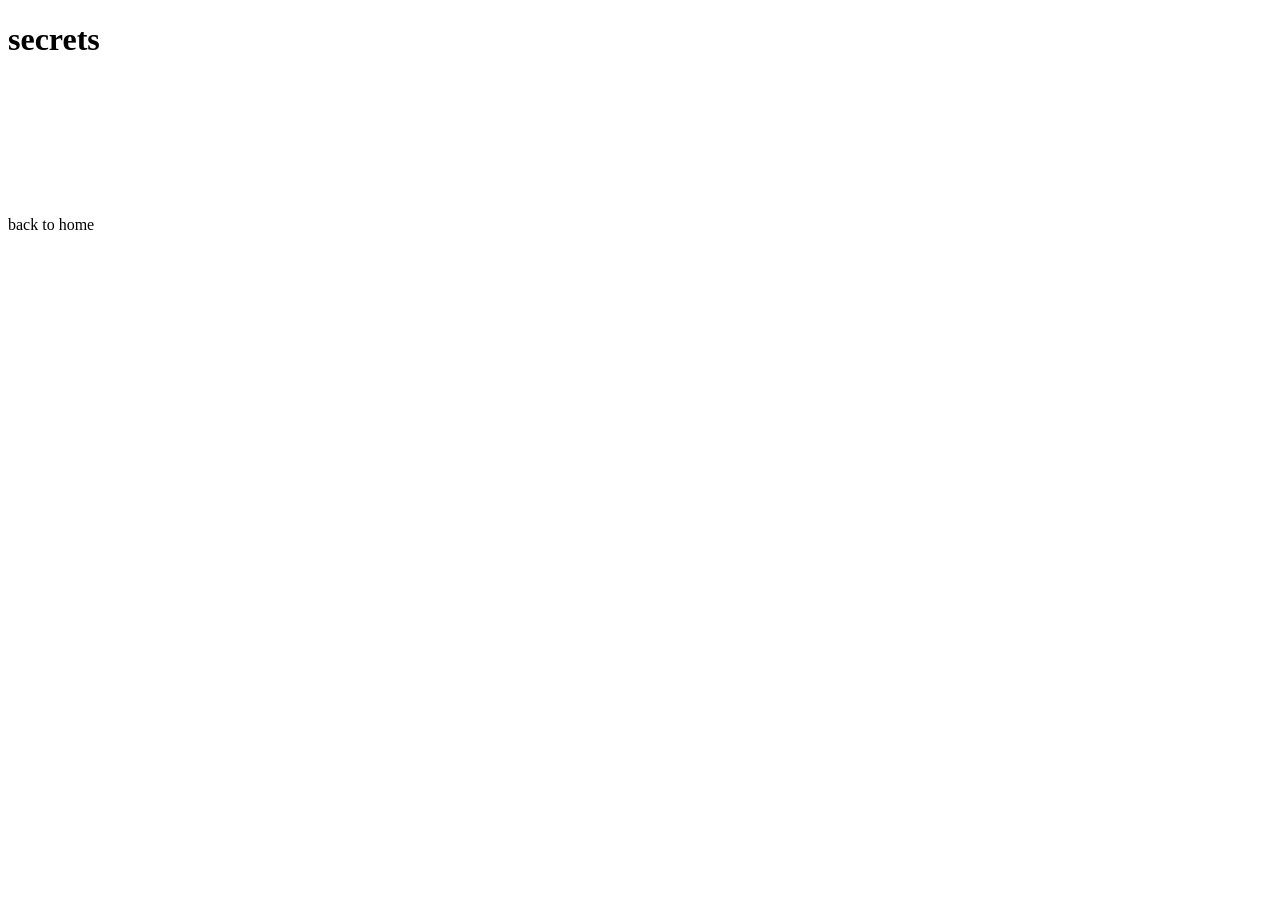
==== secret/index.html @ 2533685c "🎷🗽 Checkpoint ./.glitch-assets:77341556/425 ./secret/index.html:77341556/13885 ./styles.css copy:773" ====
<!DOCTYPE html>
<html lang="en">
  <head>
    <meta charset="UTF-8" />
    <meta
      name="description"
      content="Five Nights at Derpo's official promo site"
    />
    <meta
      name="keywords"
      content="game, promo, development, programming, FNaD, Five Nights at Derpos, horror game, Scratch, fan game"
    />
    <meta name="author" content="DerpyNoob740" />
    <title>FNaD</title>
    <link rel="stylesheet" href="styles.css" />
    <link
      rel="icon"
      href="https://cdn.glitch.global/381849a3-80dc-4ada-a809-837e3826fa72/icon.png?v=1744135219749"
      type="image/png"
    />
  </head>

  <body>
    <h1>
      secrets
    </h1>
    <a>back to home</a>
    <canvas id="canvas"></canvas>
    <script src="particle.js"></script>
  </body>
</html>
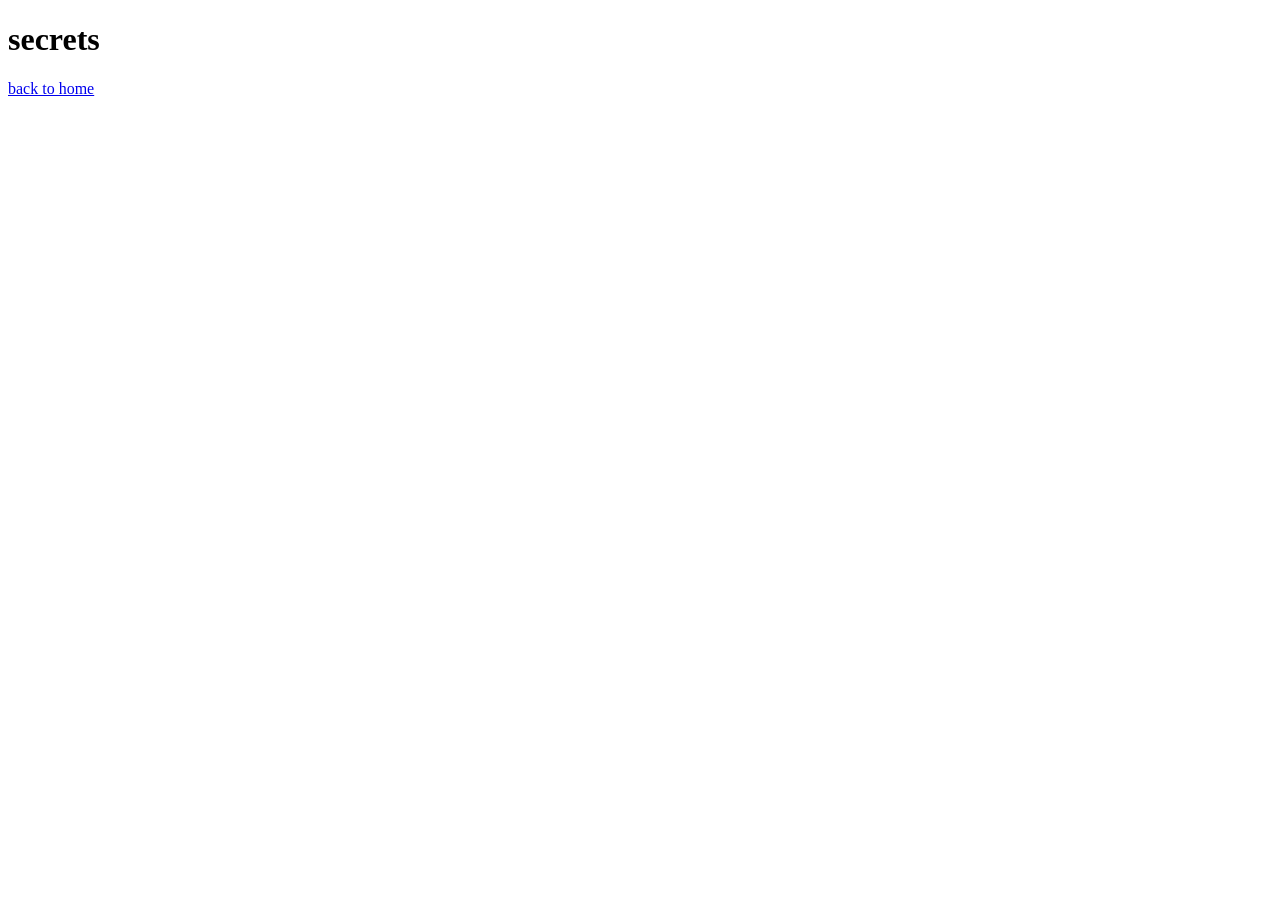
==== commit 9260f359: "🐷🐄 Checkpoint ./styles.css:77341556/35 ./secret/index.html:77341556/1666" ====
--- a/secret/index.html
+++ b/secret/index.html
@@ -21,10 +21,8 @@
   </head>
 
   <body>
-    <h1>
-      secrets
-    </h1>
-    <a>back to home</a>
+    <h1>secrets</h1>
+    <header><a href="/">back to home</a></header>
     <canvas id="canvas"></canvas>
     <script src="particle.js"></script>
   </body>
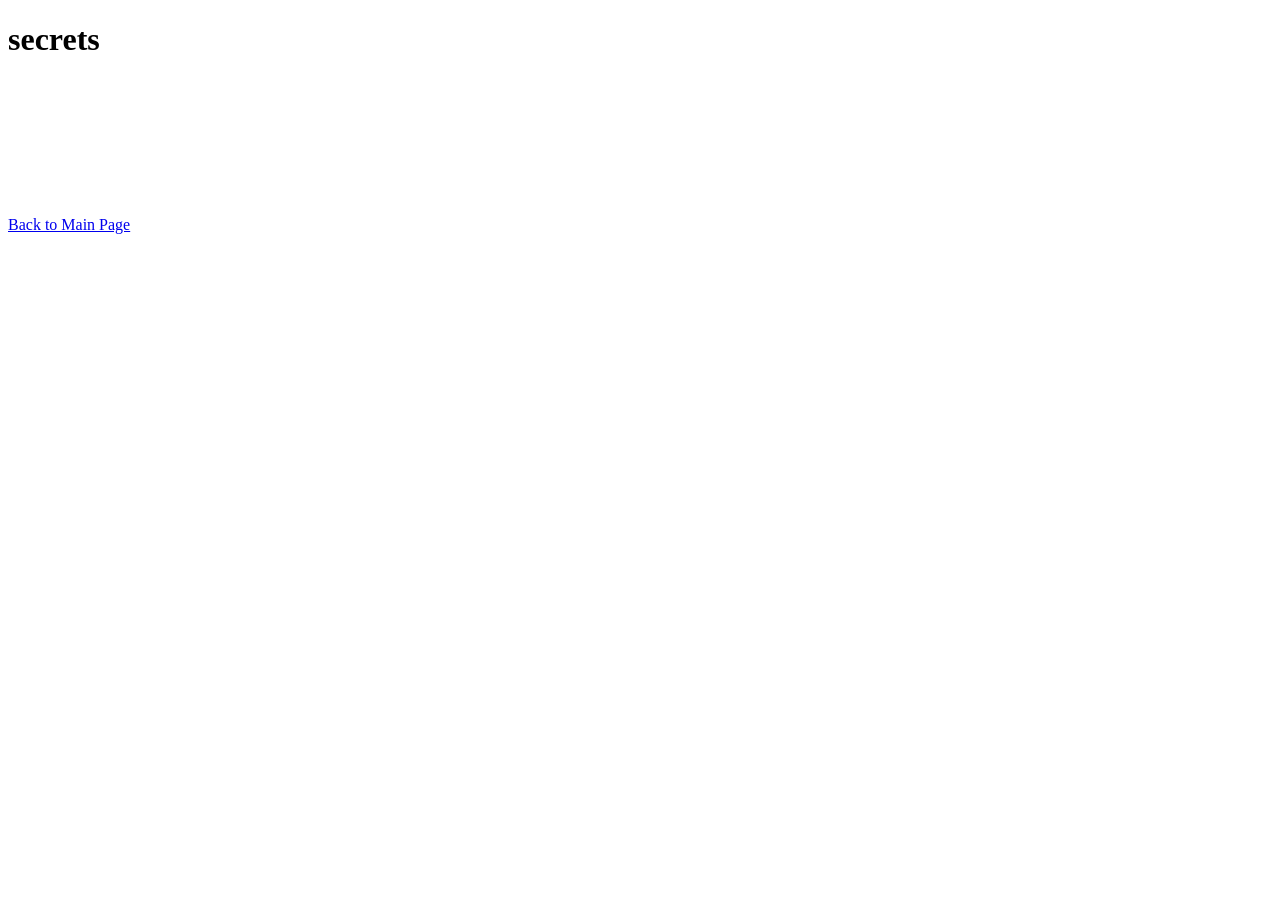
==== commit f7d06835: "final version i thinks" ====
--- a/secret/index.html
+++ b/secret/index.html
@@ -4,14 +4,14 @@
     <meta charset="UTF-8" />
     <meta
       name="description"
-      content="Five Nights at Derpo's official promo site"
+      content="Five Nights at Derpo's official website"
     />
     <meta
       name="keywords"
-      content="game, promo, development, programming, FNaD, Five Nights at Derpos, horror game, Scratch, fan game"
+      content="game, fan game, FNaD, Five Nights at Derpos, horror game, Scratch"
     />
     <meta name="author" content="DerpyNoob740" />
-    <title>FNaD</title>
+    <title>FNaD Collection</title>
     <link rel="stylesheet" href="styles.css" />
     <link
       rel="icon"
@@ -22,7 +22,7 @@
 
   <body>
     <h1>secrets</h1>
-    <header><a href="/">back to home</a></header>
+    <a href="/" class="play-now-btn">Back to Main Page</a>
     <canvas id="canvas"></canvas>
     <script src="particle.js"></script>
   </body>
